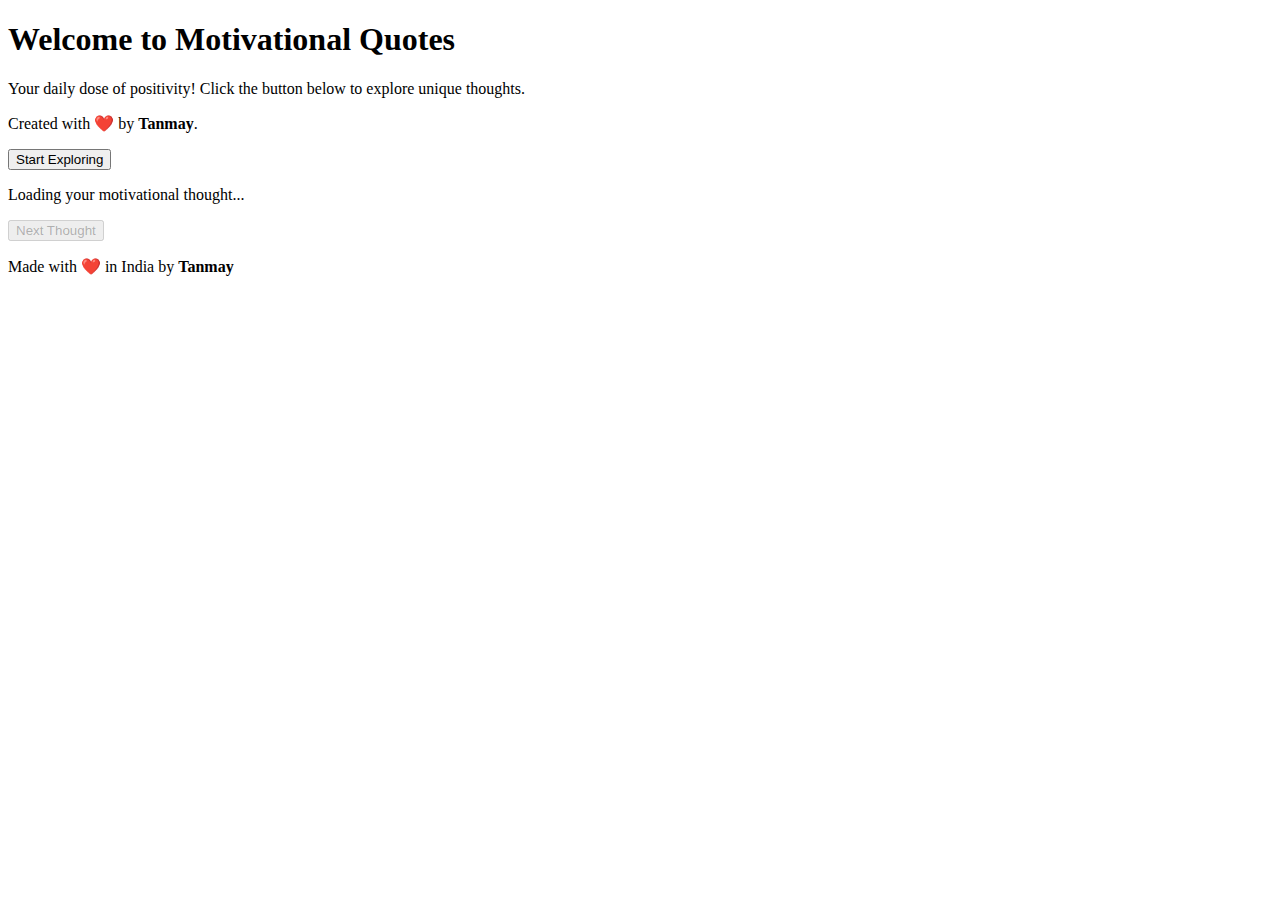
==== index.html @ 4cdf3c7c "Rename index (1).html to index.html" ====
<!DOCTYPE html>
<html lang="en">
<head>
    <meta charset="UTF-8">
    <meta name="viewport" content="width=device-width, initial-scale=1.0">
    <title>Motivational Quotes</title>
    <link rel="stylesheet" href="styles.css">
</head>
<body>
    <!-- Tutorial Section -->
    <div id="tutorial" class="tutorial-container">
        <h1>Welcome to Motivational Quotes</h1>
        <p>Your daily dose of positivity! Click the button below to explore unique thoughts.</p>
        <p>Created with ❤️ by <strong>Tanmay</strong>.</p>
        <button id="start-btn" class="start-btn">Start Exploring</button>
    </div>

    <!-- Main App Section -->
    <div id="app" class="app-container hidden">
        <!-- Thought Display -->
        <div id="quote-container" class="quote-container">
            <p id="quote" class="quote-text">Loading your motivational thought...</p>
            <p id="author" class="quote-author"></p>
        </div>

        <!-- Navigation Button -->
        <button id="next-btn" class="next-btn" disabled>Next Thought</button>

        <!-- Footer -->
        <footer>
            <p>Made with ❤️ in India by <strong>Tanmay</strong></p>
        </footer>
    </div>

    <!-- JavaScript -->
    <script src="script.js"></script>
</body>
</html>
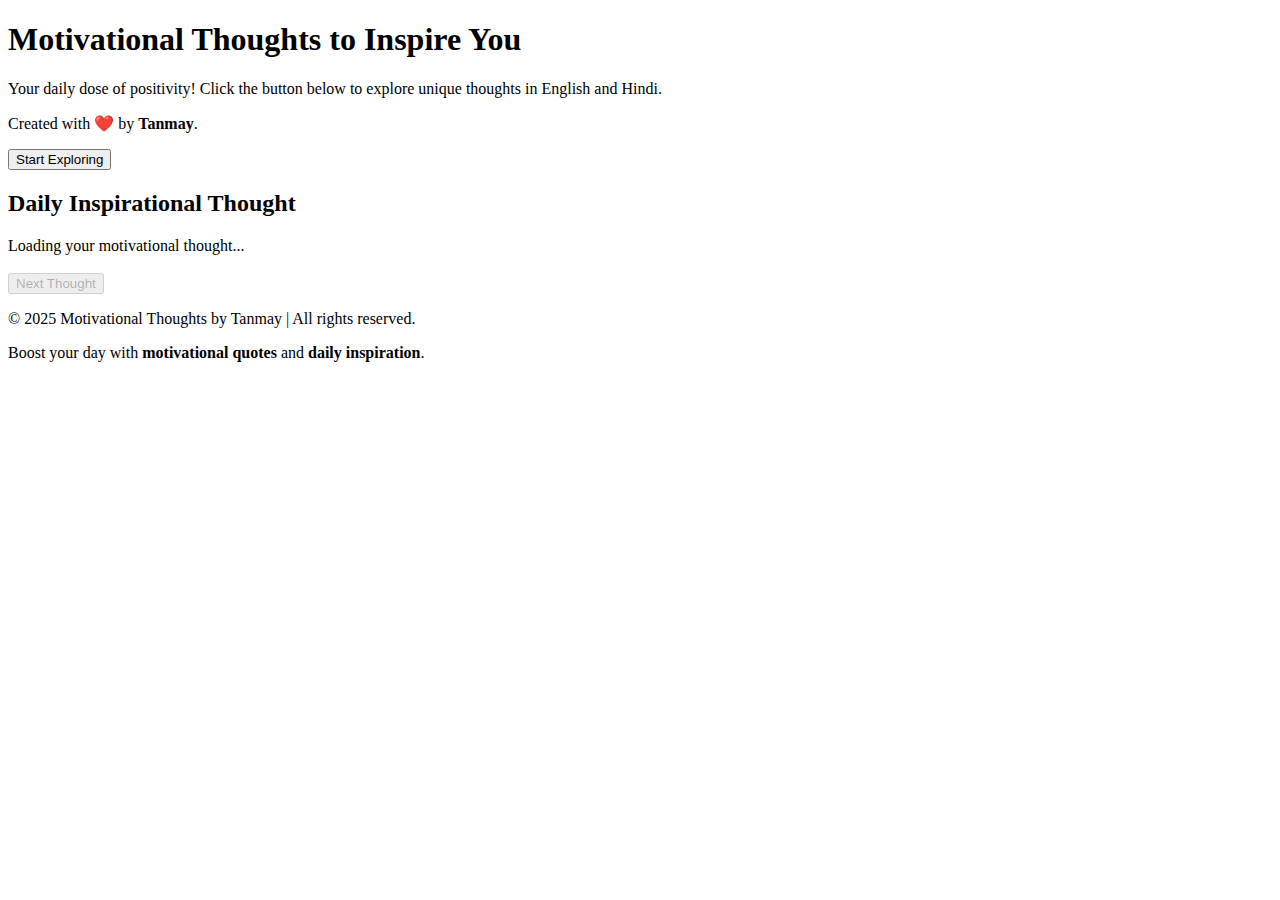
==== commit 6216435b: "Update index.html" ====
--- a/index.html
+++ b/index.html
@@ -3,14 +3,30 @@
 <head>
     <meta charset="UTF-8">
     <meta name="viewport" content="width=device-width, initial-scale=1.0">
-    <title>Motivational Quotes</title>
+    <meta name="description" content="Discover motivational thoughts and inspirational quotes to inspire positivity, success, and happiness every day.">
+    <meta name="keywords" content="motivational thoughts, inspirational quotes, daily positivity, success quotes, life quotes, positive thinking, quotes in Hindi, quotes in English, motivational sayings, school assembly thoughts">
+    <meta name="author" content="Tanmay7065">
+    <meta property="og:title" content="Motivational Thoughts | Daily Positivity & Inspiration">
+    <meta property="og:description" content="Explore motivational thoughts and daily positivity quotes to inspire success and happiness in life.">
+    <meta property="og:image" content="https://example.com/motivational-banner.jpg">
+    <meta property="og:url" content="https://example.com">
+    <meta name="twitter:card" content="summary_large_image">
+    <title>Motivational Thoughts | Daily Positivity & Inspiration</title>
     <link rel="stylesheet" href="styles.css">
+    <style>
+        body {
+            user-select: none;
+            -webkit-user-select: none;
+            -moz-user-select: none;
+            -ms-user-select: none;
+        }
+    </style>
 </head>
 <body>
     <!-- Tutorial Section -->
     <div id="tutorial" class="tutorial-container">
-        <h1>Welcome to Motivational Quotes</h1>
-        <p>Your daily dose of positivity! Click the button below to explore unique thoughts.</p>
+        <h1>Motivational Thoughts to Inspire You</h1>
+        <p>Your daily dose of positivity! Click the button below to explore unique thoughts in English and Hindi.</p>
         <p>Created with ❤️ by <strong>Tanmay</strong>.</p>
         <button id="start-btn" class="start-btn">Start Exploring</button>
     </div>
@@ -19,8 +35,9 @@
     <div id="app" class="app-container hidden">
         <!-- Thought Display -->
         <div id="quote-container" class="quote-container">
+            <h2>Daily Inspirational Thought</h2>
             <p id="quote" class="quote-text">Loading your motivational thought...</p>
-            <p id="author" class="quote-author"></p>
+            <h3 id="author" class="quote-author"></h3>
         </div>
 
         <!-- Navigation Button -->
@@ -28,11 +45,39 @@
 
         <!-- Footer -->
         <footer>
-            <p>Made with ❤️ in India by <strong>Tanmay</strong></p>
+            <p>© 2025 Motivational Thoughts by Tanmay | All rights reserved.</p>
+            <p>Boost your day with <strong>motivational quotes</strong> and <strong>daily inspiration</strong>.</p>
         </footer>
     </div>
 
+    <!-- Structured Data for SEO -->
+    <script type="application/ld+json">
+    {
+        "@context": "https://schema.org",
+        "@type": "WebPage",
+        "name": "Motivational Thoughts",
+        "description": "Find motivational thoughts and daily positivity quotes to inspire success and happiness.",
+        "publisher": {
+            "@type": "Organization",
+            "name": "Motivational Thoughts by Tanmay"
+        }
+    }
+    </script>
+
     <!-- JavaScript -->
     <script src="script.js"></script>
+    <script>
+        // Prevent right-click context menu
+        document.addEventListener('contextmenu', function(e) {
+            e.preventDefault();
+        });
+
+        // Prevent keyboard shortcuts (Ctrl+C, Ctrl+X, etc.)
+        document.addEventListener('keydown', function(e) {
+            if (e.ctrlKey && (e.key === 'c' || e.key === 'x')) {
+                e.preventDefault();
+            }
+        });
+    </script>
 </body>
 </html>
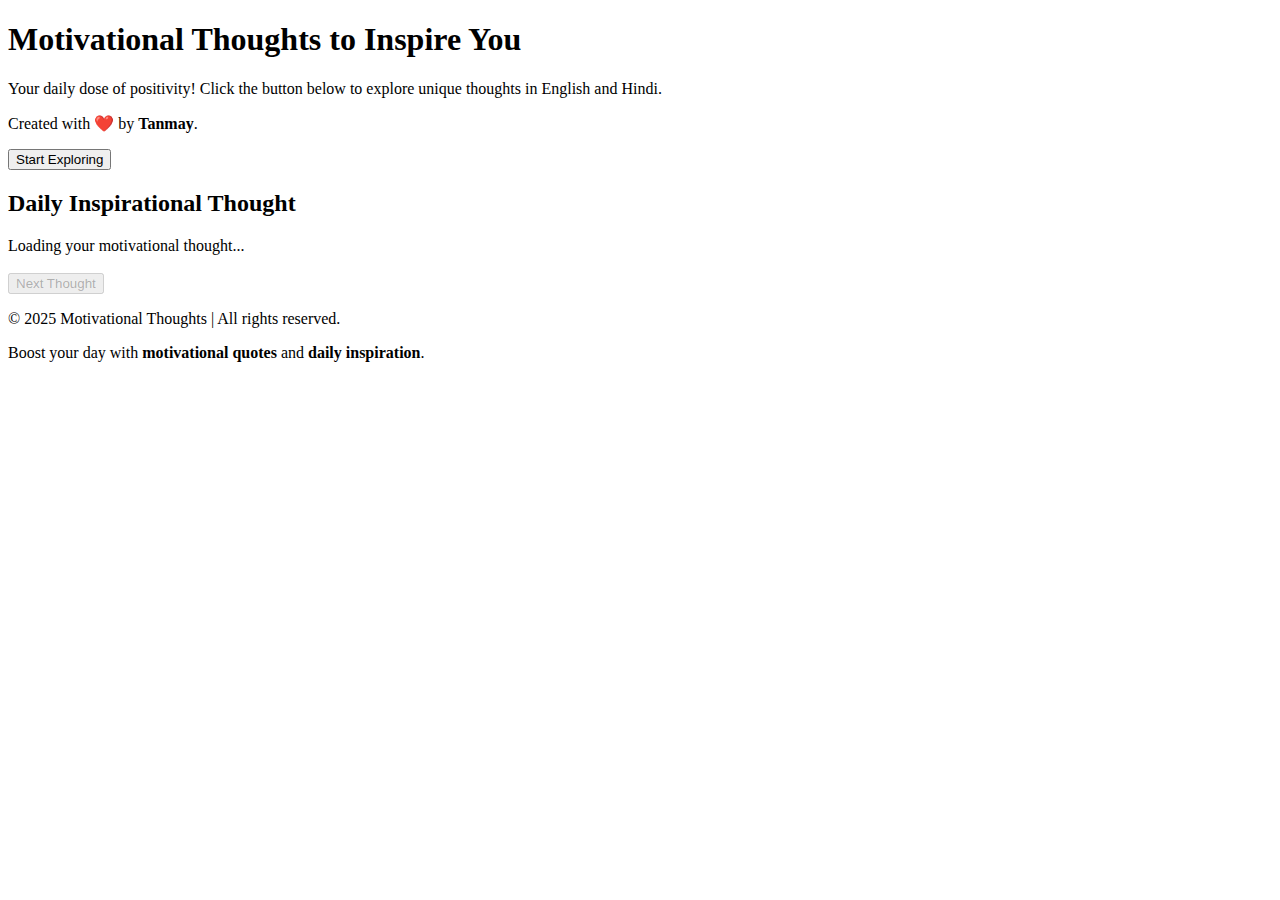
==== commit 50a00680: "Update index.html" ====
--- a/index.html
+++ b/index.html
@@ -2,6 +2,44 @@
 <html lang="en">
 <head>
     <meta charset="UTF-8">
+    <!-- Meta Keywords -->
+<meta name="keywords" content="
+motivational quotes, inspirational quotes, positive quotes, encouraging words, uplifting quotes,
+daily motivation, success quotes, life motivation, motivational thoughts, inspirational sayings,
+motivational messages, motivational speeches, self-improvement quotes, personal growth quotes,
+motivational phrases, motivational words, motivational slogans, motivational proverbs,
+motivational affirmations, motivational mantras, motivational expressions, motivational statements,
+motivational reflections, motivational insights, motivational wisdom, motivational guidance,
+motivational lessons, motivational teachings, motivational inspirations, motivational encouragement,
+motivational advice, motivational tips, motivational ideas, motivational thoughts for the day,
+motivational quotes for work, motivational quotes for life, motivational quotes for success,
+motivational quotes for students, motivational quotes for athletes, motivational quotes for women,
+motivational quotes for men, motivational quotes for kids, motivational quotes for teens,
+motivational quotes for entrepreneurs, motivational quotes for leaders, motivational quotes for employees,
+motivational quotes for teams, motivational quotes for teachers, motivational quotes for nurses,
+motivational quotes for doctors, motivational quotes for writers, motivational quotes for artists,
+motivational quotes for musicians, motivational quotes for dancers, motivational quotes for actors,
+motivational quotes for singers, motivational quotes for chefs, motivational quotes for designers,
+motivational quotes for developers, motivational quotes for programmers, motivational quotes for engineers,
+motivational quotes for scientists, motivational quotes for researchers, motivational quotes for travelers,
+motivational quotes for adventurers, motivational quotes for explorers, motivational quotes for dreamers,
+motivational quotes for thinkers, motivational quotes for doers, motivational quotes for creators,
+motivational quotes for innovators, motivational quotes for visionaries, motivational quotes for pioneers,
+motivational quotes for trailblazers, motivational quotes for game changers, motivational quotes for change makers,
+motivational quotes for go-getters, motivational quotes for achievers, motivational quotes for winners,
+motivational quotes for champions, motivational quotes for warriors, motivational quotes for fighters,
+motivational quotes for survivors, motivational quotes for believers, motivational quotes for optimists,
+motivational quotes for realists, motivational quotes for idealists, motivational quotes for introverts,
+motivational quotes for extroverts, motivational quotes for ambiverts, motivational quotes for empaths,
+motivational quotes for leaders, motivational quotes for followers, motivational quotes for mentors,
+motivational quotes for mentees, motivational quotes for coaches, motivational quotes for students,
+motivational quotes for learners, motivational quotes for teachers, motivational quotes for educators,
+motivational quotes for parents, motivational quotes for children, motivational quotes for families,
+motivational quotes for friends, motivational quotes for colleagues, motivational quotes for partners,
+motivational quotes for couples, motivational quotes for singles, motivational quotes for individuals,
+motivational quotes for groups, motivational quotes for communities, motivational quotes for societies,
+motivational quotes for nations, motivational quotes for humanity, motivational quotes for the world
+">
     <meta name="viewport" content="width=device-width, initial-scale=1.0">
     <meta name="description" content="Discover motivational thoughts and inspirational quotes to inspire positivity, success, and happiness every day.">
     <meta name="keywords" content="motivational thoughts, inspirational quotes, daily positivity, success quotes, life quotes, positive thinking, quotes in Hindi, quotes in English, motivational sayings, school assembly thoughts">
@@ -22,7 +60,7 @@
         }
     </style>
 </head>
-<body>
+<body> 
     <!-- Tutorial Section -->
     <div id="tutorial" class="tutorial-container">
         <h1>Motivational Thoughts to Inspire You</h1>
@@ -45,7 +83,7 @@
 
         <!-- Footer -->
         <footer>
-            <p>© 2025 Motivational Thoughts by Tanmay | All rights reserved.</p>
+            <p>© 2025 Motivational Thoughts | All rights reserved.</p>
             <p>Boost your day with <strong>motivational quotes</strong> and <strong>daily inspiration</strong>.</p>
         </footer>
     </div>
